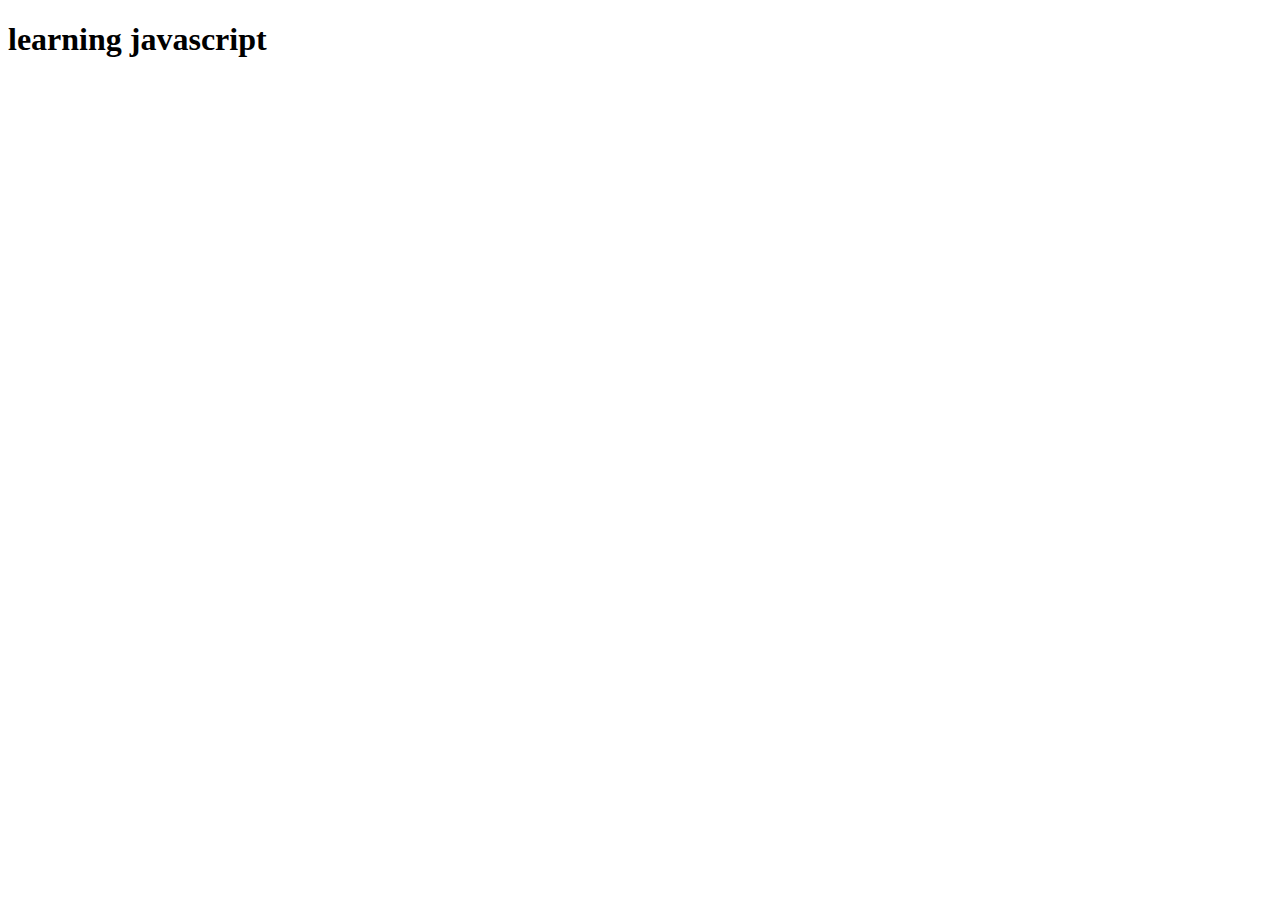
==== index.html @ d963d4b0 "adding test.js file" ====
<!DOCTYPE html>
<html lang="en">
<head>
    <meta charset="UTF-8">
    <meta name="viewport" content="width=device-width, initial-scale=1.0">
    <title>Document</title>
    <link rel="stylsheet" href="\style.css">
</head>
<body>
<script src="test.js"></script>
<h1>learning javascript</h1>
</body>

</html>
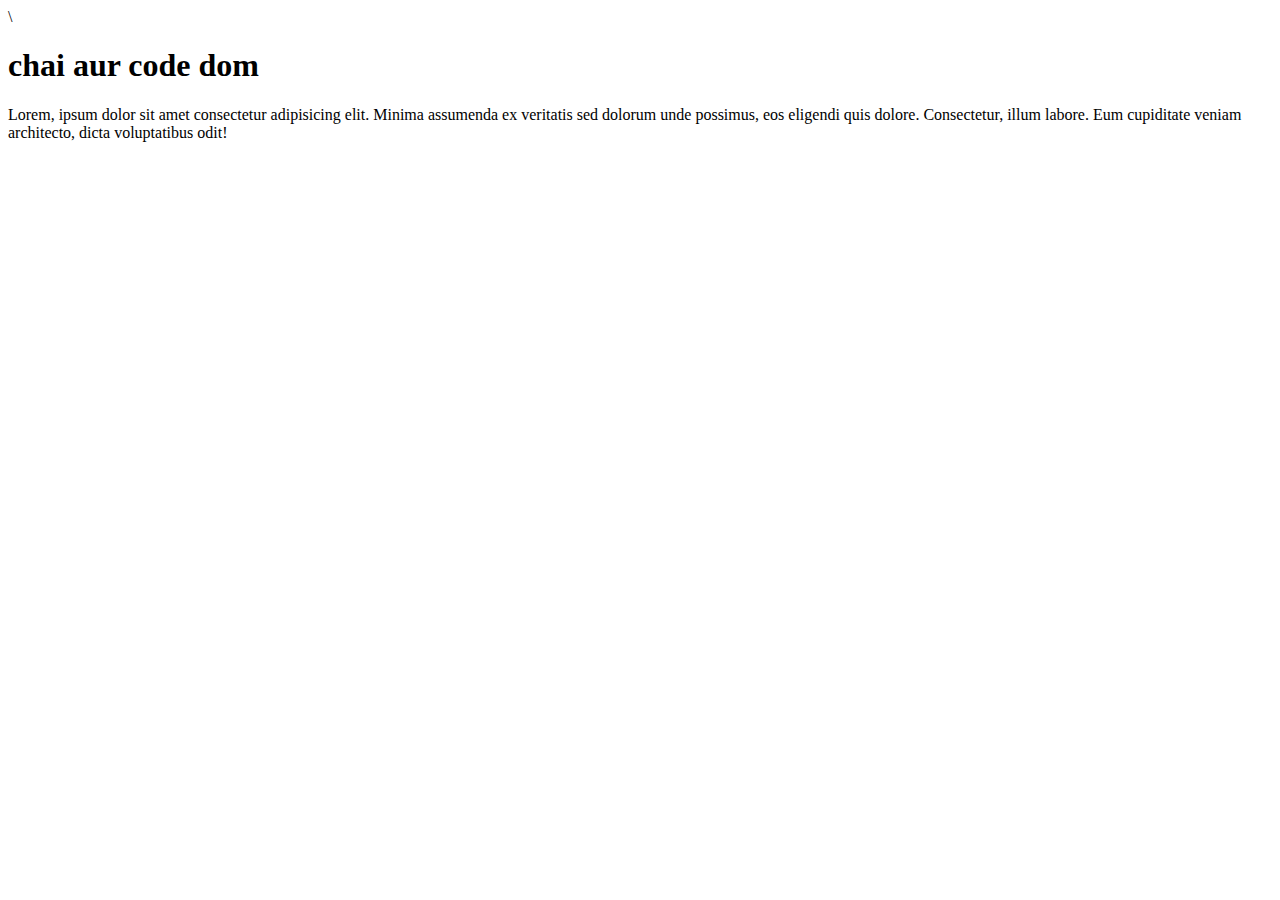
==== commit aa949402: "map filters" ====
--- a/index.html
+++ b/index.html
@@ -2,13 +2,13 @@
 <html lang="en">
 <head>
     <meta charset="UTF-8">
-    <meta name="viewport" content="width=device-width, initial-scale=1.0">
-    <title>Document</title>
-    <link rel="stylsheet" href="\style.css">
+   
+    <title>DOM Learming</title>\    
 </head>
 <body>
-<script src="test.js"></script>
-<h1>learning javascript</h1>
+    <div class="bgblack"></div>
+    <h1 class="heading">chai aur code dom</h1>
+    <p>Lorem, ipsum dolor sit amet consectetur adipisicing elit. Minima assumenda ex veritatis sed dolorum unde possimus, eos eligendi quis dolore. Consectetur, illum labore. Eum cupiditate veniam architecto, dicta voluptatibus odit!</p>
 </body>
 
 </html>